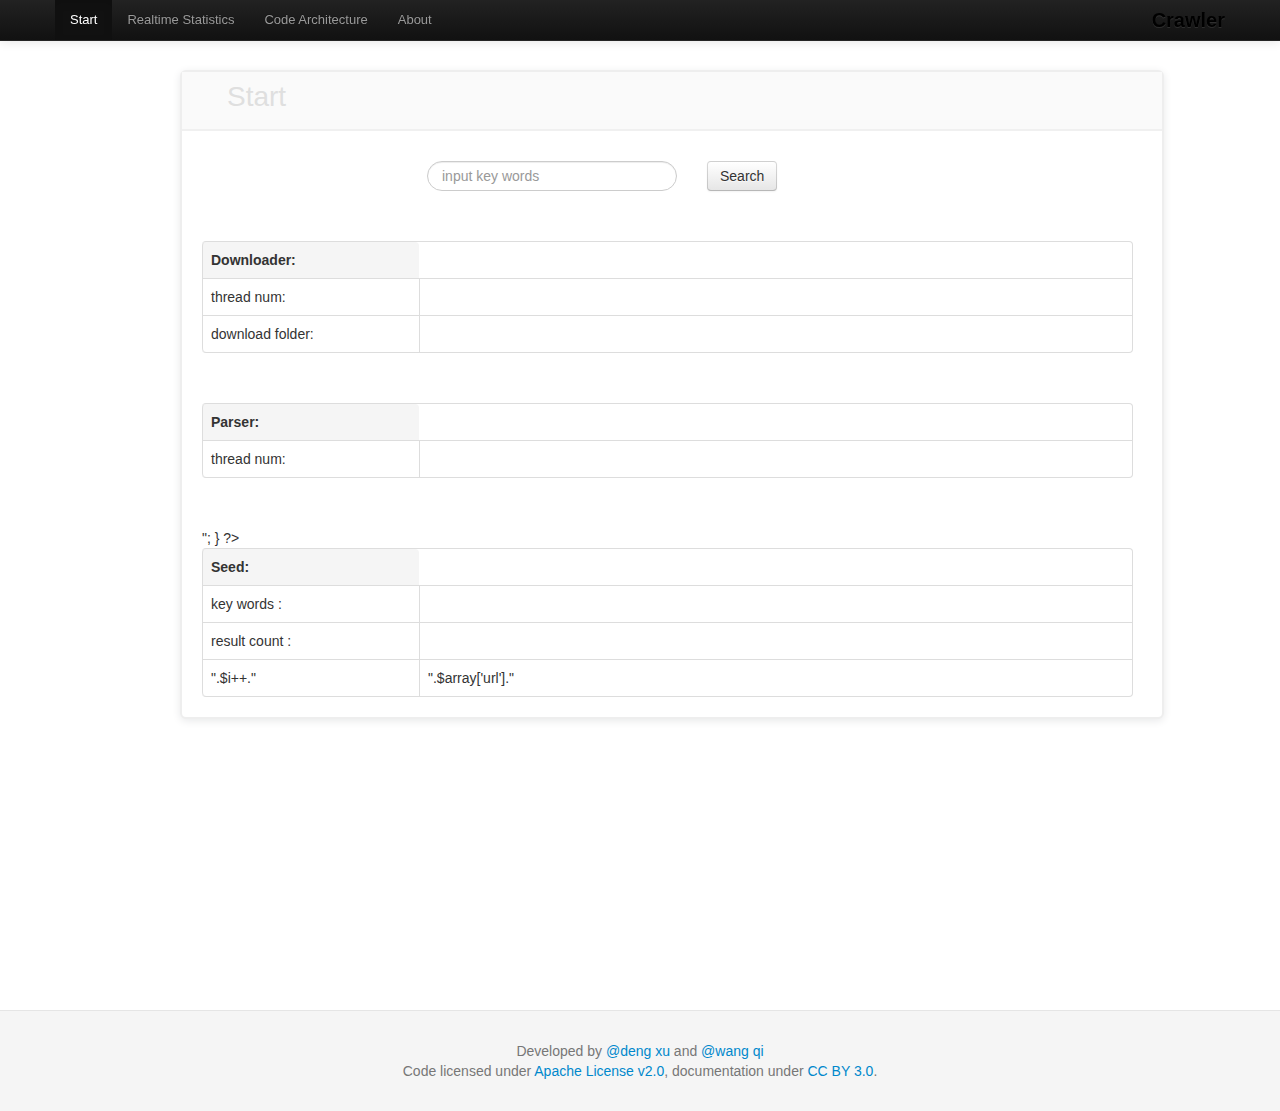
==== crawling/www/index.html @ 0e49205f "add web site source code" ====
<!doctype html>
<!--[if lt IE 7]> <html class="no-js lt-ie9 lt-ie8 lt-ie7" lang="en"> <![endif]-->
<!--[if IE 7]>    <html class="no-js lt-ie9 lt-ie8" lang="en"> <![endif]-->
<!--[if IE 8]>    <html class="no-js lt-ie9" lang="en"> <![endif]-->
<!--[if gt IE 8]><!--> <html class="no-js" lang="en"> <!--<![endif]-->
<head>
	<title>Crawling Project - Start</title>
	<meta charset="utf-8">
	<meta http-equiv="X-UA-Compatible" content="IE=edge,chrome=1">
	<link rel="icon" type="image/png" href="media/images/favicon.png" />
	<meta http-equiv="Content-Type" content="text/html;charset=UTF-8" />
	<link rel="stylesheet" href="media/css/screen.css" />
	<link rel="stylesheet" href="media/css/jquery-ui.css" />
	 <!-- Le styles -->
    <link href="css/bootstrap.css" rel="stylesheet">
    <link href="css/bootstrap-responsive.css" rel="stylesheet">
    <link href="css/docs.css" rel="stylesheet">
    <link href="js/google-code-prettify/prettify.css" rel="stylesheet">
    <style>
    	.my_span{
    		float: left;
    		height:30px;
    		width: 100%;
    	}
    	.my_span2{
    		float: left;
    		height:10px;
    		width: 100%;

    	}
    	.my_content{
    		float: left;
    		padding-left:20px;
    		width: 95%;

    	}
      .search{
        float: left;
        padding-left:25%;
        width: 90%;
      }
      .my_span3{
        float: left;
        margin-left-left:20px;
      }
	</style>
	<script>
		var myVar=setInterval(function(){myTimer()},1000);
		myTimer();
		function myTimer()
		{

		  
		if (window.XMLHttpRequest)
		  {// code for IE7+, Firefox, Chrome, Opera, Safari
		  xmlhttp=new XMLHttpRequest();
		  }
		else
		  {// code for IE6, IE5
		  xmlhttp=new ActiveXObject("Microsoft.XMLHTTP");
		  }
		xmlhttp.onreadystatechange=function()
		{

		    if (xmlhttp.readyState==4 && xmlhttp.status==200)
		    {
		    document.getElementById("my").innerHTML=xmlhttp.responseText;
		    }
		}
		xmlhttp.open("GET","configuration_data.php",true);
		xmlhttp.send();
		}

	</script>

</head>

 <body data-spy="scroll" data-target=".bs-docs-sidebar">

    <!-- Navbar
    ================================================== -->
    <div class="navbar navbar-inverse navbar-fixed-top">
      <div class="navbar-inner">
        <div class="container">
          <button type="button" class="btn btn-navbar" data-toggle="collapse" data-target=".nav-collapse">
            <span class="icon-bar"></span>
            <span class="icon-bar"></span>
            <span class="icon-bar"></span>
          </button>
          <a class="brand" href="#">Crawler</a>
          <div class="nav-collapse collapse">
            <ul class="nav">
  
              <li class="active">
                <a href="./index.html">Start</a>
              </li>
              <li class="">
                <a href="./realtime.html">Realtime Statistics</a>
              </li>
              <li class="">
                <a href="https://github.com/derrick0714/web_search_engin/blob/master/crawling/Readme.md">Code Architecture</a>
              </li>
              <li class="">
                <a href="./about.html">About</a>
              </li>
            </ul>
          </div>
        </div>
      </div>
    </div>
    <div margin:10px></div>
<div class="wrapper">
	<div id="content">
      <div id="breadcrumb">
      <ul>
          
    <li>Start</li>

      </ul>
      </div>
    <div class="my_span"></div>
    <div class="search">
      <form class="form-search" action="commit.php">
            <input type="text" class="input-xxlarge search-query" placeholder="input key words" name="key_words">
            <div class="my_span3"></div>
            <button class="btn" type="submit">Search</button>
      </form>
    </div>
    <div id="my">
    </div>
	</div><!-- content end -->
</div><!-- wrapper end -->

<footer class="footer">
  <div class="container">
    <p></p>
    <p>Developed by <a href = "https://github.com/derrick0714" target="blank">@deng xu</a> and <a href = "https://github.com/Adam57" target="blank">@wang qi</a> </p>
    <p>Code licensed under <a href="http://www.apache.org/licenses/LICENSE-2.0" target="_blank">Apache License v2.0</a>, documentation under <a href="http://creativecommons.org/licenses/by/3.0/">CC BY 3.0</a>.</p>

  </div>
</footer>
	<script type="text/javascript" src='media/js/jquery-1.7.2.min.js'></script>
	<script type="text/javascript" src='media/js/date.format.min.js'></script>
	<script type="text/javascript" src='media/js/jquery.relative-date.js'></script>
	<script type="text/javascript" src='media/js/moment.min.js'></script>
	
<script type="text/javascript">
	$('.timestamp').relativeDate();
</script>

</body>
</html>
---- crawling/www/media/css/screen.css ----
html,body,div,span,applet,object,iframe,h1,h2,h3,h4,h3,h4,h4,h5,h6,p,blockquote,pre,a,abbr,acronym,address,big,cite,code,del,dfn,em,img,ins,kbd,q,s,samp,small,strike,strong,sub,sup,tt,var,b,u,i,center,dl,dt,dd,ol,ul,li,fieldset,form,label,legend,table,caption,tbody,tfoot,thead,tr,th,td,article,aside,canvas,details,embed,figure,figcaption,footer,header,hgroup,menu,nav,output,ruby,section,summary,time,mark,audio,video{margin:0;padding:0;border:0;font:inherit;font-size:100%;vertical-align:baseline}html{line-height:1}ol,ul{list-style:none}table{border-collapse:collapse;border-spacing:0}q,blockquote{quotes:none}q:before,q:after,blockquote:before,blockquote:after{content:"";content:none}a img{border:none}article,aside,details,figcaption,figure,footer,header,hgroup,menu,nav,section,summary{display:block}html{height:100%}body{font-size:62.5%;height:100%;background:url(./media/images/background.png);font-family:Arial, Helvetica, sans-serif}.wrapper{width:980px;height:100%;margin:0 auto}#content{margin:30px;background:white;border:2px solid #eee;float:left;width:100%;-webkit-border-radius:6px;-moz-border-radius:6px;-ms-border-radius:6px;-o-border-radius:6px;border-radius:6px;margin-bottom:40px;-webkit-box-shadow:#e8e9ea 0px 2px 8px;-moz-box-shadow:#e8e9ea 0px 2px 8px;box-shadow:#e8e9ea 0px 2px 8px}.noclear{clear:none}h2,h3,h4{float:left;font-size:3.2em;clear:left;margin:25px;margin-bottom:20px;margin-left:20px;color:black}h3,h4{font-size:2em;margin-top:10px;color:#858585}h4{font-size:1.8em;margin-left:0px;margin-top:15px;margin-bottom:5px}#tooltip{position:absolute;display:none;border:1px solid #ffdddd;padding:8px;background-color:#ffeeee;opacity:0.8;font-size:1.4em}.legend{float:right;margin-top:38px;margin-right:20px}.legend ul li{float:left}.legend ul li span.color{width:12px;-webkit-border-radius:25px;-moz-border-radius:25px;-ms-border-radius:25px;-o-border-radius:25px;border-radius:25px;height:12px;margin-bottom:-1px;margin-right:6px}.legend ul li span.color.one{background:#00adfc}.legend ul li span.color.two{background:#7ab317}.legend ul li span.color.three{background:#8000a9}.legend ul li span{text-align:left;font-size:1.3em;display:inline-block;margin-right:30px;color:#858585}.legend ul li span.last{margin-right:0px}ul.tabs{float:left;background:#f7f7f7;width:100%}ul.tabs li{float:left;padding-top:10px;padding-bottom:5px;margin-right:8px;margin-left:12px}ul.tabs li:last-child{margin-right:0px}ul.tabs li.with_button{margin-top:3px}ul.tabs li.no-margin{margin-left:0px}ul.tabs li label{float:left;font-size:1.6em;margin:15px;margin-left:0px;margin-right:6px;margin-top:12px}div.input_background{padding:4px;float:left}input[type=text],input[type=password]{float:left;width:220px;height:25px;padding:4px;font-size:1.6em;border:1px solid #d2d2d2;-webkit-border-radius:6px;-moz-border-radius:6px;-ms-border-radius:6px;-o-border-radius:6px;border-radius:6px;color:#727272}input[type=text].logs-search,input[type=password].logs-search{width:330px}input[type=text]:focus,input[type=password]:focus{border:1px solid #7ab317;-webkit-box-shadow:#deecc5 0px 0px 4px;-moz-box-shadow:#deecc5 0px 0px 4px;box-shadow:#deecc5 0px 0px 4px}ul.logs-filter{float:left;margin-top:1px}ul.logs-filter li{padding:0px;margin-left:0px;padding-bottom:3px;float:left;clear:left}ul.logs-filter li input[type=radio]{float:left}ul.logs-filter li span{float:left;margin-top:5px;margin-left:3px}.logs_update_button{margin-top:3px}.log_list,.exceptions_list{float:left;width:980px}.log_list li,.exceptions_list li{padding-bottom:10px;margin-bottom:10px;float:left;clear:left;width:980px}.log_list li:first-child .heading,.exceptions_list li:first-child .heading{border-top:0px}.log_list li .tag,.exceptions_list li .tag{float:left;-webkit-border-radius:4px;-moz-border-radius:4px;-ms-border-radius:4px;-o-border-radius:4px;border-radius:4px;border:2px solid #d8d8d8;float:left;padding:5px;padding-left:6px;padding-right:6px;font-size:1.4em;margin-top:-6px;margin-left:20px}.log_list li .tag:hover,.exceptions_list li .tag:hover{cursor:pointer;border:2px solid #fdcb34}.log_list li a.collapse,.exceptions_list li a.collapse{float:right;font-size:1.6em;color:black;margin-right:20px;outline:none}.log_list li .heading,.exceptions_list li .heading{float:left;padding-top:15px;padding-left:20px;padding-bottom:6px;width:960px;border-top:2px solid #f1f1f1}.log_list li span.date,.exceptions_list li span.date{color:#858585;font-size:1.4em;float:left}.log_list li pre.log_content,.exceptions_list li pre.log_content{font-size:1.4em;line-height:1.4em;float:left;clear:left;padding:10px;padding-left:20px;width:950px;display:block}.log_list li pre.log_content code,.exceptions_list li pre.log_content code{word-wrap:normal;white-space:normal;display:block;width:960px}.exceptions_list li{padding-bottom:10px}.exceptions_list a.collapse{margin-top:-16px}.exceptions_list div.heading{height:100%}.exceptions_list div.heading.no-top-border{border-top:0px}.exceptions_list div.heading span.occurrences{float:left;height:30px;width:30px;margin-right:10px;-webkit-border-radius:50%;-moz-border-radius:50%;-ms-border-radius:50%;-o-border-radius:50%;border-radius:50%;padding:14px;background:#fafafa;border:2px solid #eee;color:#2b3239;text-align:center;line-height:1.4em;font-size:2em;font-weight:bold}.exceptions_list div.heading div.exception_info{float:left;margin-top:8px;width:880px}.exceptions_list div.heading span.last_occurrence{float:left;color:#858585;font-size:1.4em;margin-right:3px}.exceptions_list div.heading span.exception{width:90%;float:left;clear:left;font-size:1.6em;padding-top:10px;padding-bottom:10px}.exceptions_list div.exception_additional_data{float:left;display:none}.exceptions_list a.show_full_trace{float:right;font-size:1.6em;margin-top:17px;color:black}.exceptions_list p.backtrace,.exceptions_list p.hidden{padding:7px;font-size:1.4em;padding-right:0px;margin-left:5px;margin-top:2px;padding-bottom:0px}.exceptions_list p.backtrace span,.exceptions_list p.hidden span{float:left;clear:left;width:100%;padding-top:4px;line-height:1.4em;color:#464646}.exceptions_list p.hidden{margin-top:0px;display:none;padding-top:0px}.exceptions_list ul.exception_data{margin-top:1px;width:910px;float:left;margin-left:20px}.exceptions_list ul.exception_data li{border:0px;width:930px}.exceptions_list ul.exception_data li span.label{font-size:1.6em;width:120px;float:left;clear:left;font-weight:bold}.exceptions_list ul.exception_data li span.data{font-size:1.4em;float:left;margin-left:6px}.exceptions_list ul.exception_data li span.data.url{margin-top:16px}.exceptions_list ul.exception_data ul{float:left;padding-left:10px}.exceptions_list ul.exception_data ul.level-0{padding-left:0px}.exceptions_list span.key{float:left;clear:left;font-size:1.6em;margin-top:5px;margin-bottom:5px}.exceptions_list span.key_inner{float:left;margin-left:8px;padding-top:3px;clear:left;font-size:1.4em;font-weight:bold}.exceptions_list span.value_inner{float:left;margin-left:6px;padding-top:3px;font-size:1.4em}.dashboad_left{float:left;width:500px}.dashboad_left h2,.dashboad_left h3,.dashboad_left h4{margin-left:20px}.dashboard_right{float:left;width:460px}.dashboard_right h2,.dashboard_right h3,.dashboard_right h4{margin-left:20px}.timestamp{float:left;font-size:1.4em;color:#727272}ul.stats_bars{float:left}ul.stats_bars .timestamp{margin-top:8px}ul.stats_bars li{float:left;clear:left;margin-bottom:20px}ul.stats_bars li div.container .progress{top:-15px}ul.stats_bars li div.container .data{top:-38px}ul.stats_bars li h3,ul.stats_bars li h4{float:left;width:100px;margin:0px;margin-top:6px;margin-right:20px;text-align:right;font-size:1.6em}ul.stats_bars li h3.with_margin,ul.stats_bars li h4.with_margin{margin-top:28px}ul.stats_bars li ul.network-stats{float:left}ul.stats_bars li ul.network-stats li{margin-bottom:3px}ul.stats_bars li ul.network-stats span.label{font-size:1.4em;color:#797979;float:left;margin-top:7px;margin-right:15px}ul.stats_bars li ul.network-stats span.transmitted,ul.stats_bars li ul.network-stats span.received{margin-top:7px;margin-right:20px;float:left;background:url(../images/arrow-up.png) no-repeat 0px 2px;padding-left:20px;font-size:1.3em;font-weight:bold;color:#2b3239}ul.stats_bars li ul.network-stats span.received{background:url(../images/arrow-down.png) no-repeat 0px 2px}ul.stats_bars li div.container{float:left;width:330px;height:30px;background:#fbfbfb;background:#fbfbfb;-webkit-border-radius:6px;-moz-border-radius:6px;-ms-border-radius:6px;-o-border-radius:6px;border-radius:6px;border:2px solid #f0f0f0}ul.stats_bars li div.container.medium{width:158px;margin-right:10px}ul.stats_bars li div.container.medium.last{margin-right:0px}ul.stats_bars li div.container.medium .data{width:158px}ul.stats_bars li div.container.small{width:100px;margin-right:10px}ul.stats_bars li div.container.small.last{margin-right:0px}ul.stats_bars li div.container.small .data{width:100px}ul.stats_bars li div.container.with_labels{margin-top:20px}ul.stats_bars li div.container.with_labels .progress{top:-15px}ul.stats_bars li div.container.with_labels .data{top:-38px}ul.stats_bars li div.container.indent{margin-left:120px;margin-top:0px;margin-bottom:30px}ul.stats_bars li div.container .progress{width:100px;display:block;position:relative;top:-2px;left:-1px;height:29px;background:url(../images/green_bar.png);border:2px solid #75a22b;-webkit-border-radius:6px;-moz-border-radius:6px;-ms-border-radius:6px;-o-border-radius:6px;border-radius:6px}ul.stats_bars li div.container .data{position:relative;width:330px;text-align:center;top:-25px;display:block;font-size:1.3em;font-weight:bold;text-shadow:rgba(255,255,255,0.2) 1px 1px 0,rgba(255,255,255,0.2) 1px 1px 0,rgba(255,255,255,0.2) 1px 1px 0;color:#2b3239}ul.stats_bars li div.container .label{position:relative;top:-20px;left:0px;font-size:1.4em;color:#797979}.message{float:left;clear:left;width:960px;background:#d95353;padding:10px;padding-right:0px;padding-left:20px;font-size:1.4em;color:white;line-height:1.4em;text-shadow:#803131 1px 1px 3px}.message a{color:white}.message.green{border-bottom:3px solid #89bc32}.reveal-modal-bg{position:fixed;height:100%;width:100%;background:black;background:rgba(0,0,0,0.1);z-index:100;display:none;top:0;left:0}.reveal-modal{visibility:hidden;top:100px;left:50%;margin-left:-300px;width:520px;background:white;border:5px solid #d2d2d2;position:absolute;z-index:101;padding:30px 40px 34px;-webkit-border-radius:6px;-moz-border-radius:6px;-ms-border-radius:6px;-o-border-radius:6px;border-radius:6px}.reveal-modal .close-reveal-modal.top{font-size:22px;line-height:0.5;position:absolute;top:8px;right:11px;color:#aaaaaa;font-weight:bold;cursor:pointer}.reveal-modal h1{font-size:2.8em;margin-bottom:10px}.reveal-modal p{float:left;font-size:1.4em}.reveal-modal ul{float:left;margin-top:20px;clear:left}.reveal-modal ul li{float:left;font-size:1.4em;margin-right:15px}ul.pagination{float:right;margin-bottom:20px;margin-right:20px}ul.pagination li{float:left;margin-left:15px}ul.pagination li input[type=text]{width:28px;height:28px;border:2px solid #e1e1e1;padding:0px;text-align:center;float:left}ul.pagination li span.total_pages{float:left;font-size:1.6em;margin-left:6px;margin-top:8px}ul.pagination li a{width:32px;float:left;display:block;height:32px;background:url(./media/images/next-previous.png) no-repeat}ul.pagination li a.previous{background-position:0px 0px}ul.pagination li a.previous:hover{background-position:0px -32px}ul.pagination li a.next{background-position:-32px 0px}ul.pagination li a.next:hover{background-position:-32px -32px}.button{text-decoration:none;cursor:pointer;background:white;color:#89bc32;border:2px solid #89bc32;-webkit-border-radius:4px;-moz-border-radius:4px;-ms-border-radius:4px;-o-border-radius:4px;border-radius:4px;font-weight:bold;padding:6px;padding-left:10px;padding-right:10px}.button:hover{background:#89bc32;color:white;border:2px solid #639213}.button.cancel{background:white;float:left;padding:9px;padding-left:12px;padding-right:12px;border:2px solid #f0f0f0;color:#7a7a7a}.button.cancel:hover{border:2px solid #eeeeee;background:#eeeeee}.button.delete{background:white;color:#bc0000;border:2px solid #bc0000}.button.delete:hover{color:white;background:#bc0000;border:2px solid #9f0000}#header{width:100%;height:60px;background:#1c1b1c;margin-bottom:20px;border-bottom:2px solid black}#header a.logo{float:left;width:143px;height:37px;background:url(../images/logo.png) no-repeat;margin:11px;margin-left:0px;margin-bottom:0px;margin-right:20px}#header #menu{float:left}#header #menu li{float:left}#header #menu li a{font-size:1.6em;outline:0;float:left;color:white;text-decoration:none;padding:22px}#header #menu li a.active,#header #menu li a:hover{background:black;color:#fdcb34}#header .logout{color:#d95353;padding-top:20px;float:right;font-size:1.6em;text-decoration:none}#header .logout:hover{color:#ff0000}.anchor{float:left;height:2px;width:100%}.top-menu-spacer{width:1px;height:1px;float:right;margin-bottom:20px}ul.settings_block{float:left;background:#f7f7f7;width:100%;border-top:2px solid #f0f0f0;border-bottom:2px solid #f0f0f0}ul.settings_block li{float:left;padding:8px}ul.settings_block li:first-child{padding-left:20px}ul.settings_block li span.label{float:left;width:200px;font-size:1.6em;padding-top:8px}ul.settings_block li .button{font-size:1.6em;margin-top:1px;float:left}.settings-error{color:#bc0000;font-size:1.6em;margin-left:115px}#breadcrumb{float:left;width:950px;background:#fafafa;padding:10px;padding-left:20px;padding-bottom:2px;border-bottom:2px solid #f0f0f0}#breadcrumb ul{float:left}#breadcrumb ul li{float:left;color:#dfdfdf;font-size:2em;padding:10px;padding-top:5px}#breadcrumb ul li a{color:#dfdfdf}#breadcrumb ul li.separator{width:2px;height:20px;background:#f0f0f0;padding:0px;border:0px;margin-top:6px}#breadcrumb ul li:first-child{padding-left:0px}#breadcrumb ul li:last-child{border-right:0px}
                                                                       
---- crawling/www/css/docs.css ----
/* Add additional stylesheets below
-------------------------------------------------- */
/*
  Bootstrap's documentation styles
  Special styles for presenting Bootstrap's documentation and examples
*/



/* Body and structure
-------------------------------------------------- */

body {
  position: relative;
  padding-top: 40px;
}

/* Code in headings */
h3 code {
  font-size: 14px;
  font-weight: normal;
}



/* Tweak navbar brand link to be super sleek
-------------------------------------------------- */

body > .navbar {
  font-size: 13px;
}

/* Change the docs' brand */
body > .navbar .brand {
  padding-right: 0;
  padding-left: 0;
  margin-left: 20px;
  float: right;
  font-weight: bold;
  color: #000;
  text-shadow: 0 1px 0 rgba(255,255,255,.1), 0 0 30px rgba(255,255,255,.125);
  -webkit-transition: all .2s linear;
     -moz-transition: all .2s linear;
          transition: all .2s linear;
}
body > .navbar .brand:hover {
  text-decoration: none;
  text-shadow: 0 1px 0 rgba(255,255,255,.1), 0 0 30px rgba(255,255,255,.4);
}


/* Sections
-------------------------------------------------- */

/* padding for in-page bookmarks and fixed navbar */
section {
  padding-top: 30px;
}
section > .page-header,
section > .lead {
  color: #5a5a5a;
}
section > ul li {
  margin-bottom: 5px;
}

/* Separators (hr) */
.bs-docs-separator {
  margin: 40px 0 39px;
}

/* Faded out hr */
hr.soften {
  height: 1px;
  margin: 70px 0;
  background-image: -webkit-linear-gradient(left, rgba(0,0,0,0), rgba(0,0,0,.1), rgba(0,0,0,0));
  background-image:    -moz-linear-gradient(left, rgba(0,0,0,0), rgba(0,0,0,.1), rgba(0,0,0,0));
  background-image:     -ms-linear-gradient(left, rgba(0,0,0,0), rgba(0,0,0,.1), rgba(0,0,0,0));
  background-image:      -o-linear-gradient(left, rgba(0,0,0,0), rgba(0,0,0,.1), rgba(0,0,0,0));
  border: 0;
}



/* Jumbotrons
-------------------------------------------------- */

/* Base class
------------------------- */
.jumbotron {
  position: relative;
  padding: 40px 0;
  color: #fff;
  text-align: center;
  text-shadow: 0 1px 3px rgba(0,0,0,.4), 0 0 30px rgba(0,0,0,.075);
  background: #020031; /* Old browsers */
  background: -moz-linear-gradient(45deg,  #020031 0%, #6d3353 100%); /* FF3.6+ */
  background: -webkit-gradient(linear, left bottom, right top, color-stop(0%,#020031), color-stop(100%,#6d3353)); /* Chrome,Safari4+ */
  background: -webkit-linear-gradient(45deg,  #020031 0%,#6d3353 100%); /* Chrome10+,Safari5.1+ */
  background: -o-linear-gradient(45deg,  #020031 0%,#6d3353 100%); /* Opera 11.10+ */
  background: -ms-linear-gradient(45deg,  #020031 0%,#6d3353 100%); /* IE10+ */
  background: linear-gradient(45deg,  #020031 0%,#6d3353 100%); /* W3C */
  filter: progid:DXImageTransform.Microsoft.gradient( startColorstr='#020031', endColorstr='#6d3353',GradientType=1 ); /* IE6-9 fallback on horizontal gradient */
  -webkit-box-shadow: inset 0 3px 7px rgba(0,0,0,.2), inset 0 -3px 7px rgba(0,0,0,.2);
     -moz-box-shadow: inset 0 3px 7px rgba(0,0,0,.2), inset 0 -3px 7px rgba(0,0,0,.2);
          box-shadow: inset 0 3px 7px rgba(0,0,0,.2), inset 0 -3px 7px rgba(0,0,0,.2);
}
.jumbotron h1 {
  font-size: 80px;
  font-weight: bold;
  letter-spacing: -1px;
  line-height: 1;
}
.jumbotron p {
  font-size: 24px;
  font-weight: 300;
  line-height: 1.25;
  margin-bottom: 30px;
}

/* Link styles (used on .masthead-links as well) */
.jumbotron a {
  color: #fff;
  color: rgba(255,255,255,.5);
  -webkit-transition: all .2s ease-in-out;
     -moz-transition: all .2s ease-in-out;
          transition: all .2s ease-in-out;
}
.jumbotron a:hover {
  color: #fff;
  text-shadow: 0 0 10px rgba(255,255,255,.25);
}

/* Download button */
.masthead .btn {
  padding: 19px 24px;
  font-size: 24px;
  font-weight: 200;
  color: #fff; /* redeclare to override the `.jumbotron a` */
  border: 0;
  -webkit-border-radius: 6px;
     -moz-border-radius: 6px;
          border-radius: 6px;
  -webkit-box-shadow: inset 0 1px 0 rgba(255,255,255,.1), 0 1px 5px rgba(0,0,0,.25);
     -moz-box-shadow: inset 0 1px 0 rgba(255,255,255,.1), 0 1px 5px rgba(0,0,0,.25);
          box-shadow: inset 0 1px 0 rgba(255,255,255,.1), 0 1px 5px rgba(0,0,0,.25);
  -webkit-transition: none;
     -moz-transition: none;
          transition: none;
}
.masthead .btn:hover {
  -webkit-box-shadow: inset 0 1px 0 rgba(255,255,255,.1), 0 1px 5px rgba(0,0,0,.25);
     -moz-box-shadow: inset 0 1px 0 rgba(255,255,255,.1), 0 1px 5px rgba(0,0,0,.25);
          box-shadow: inset 0 1px 0 rgba(255,255,255,.1), 0 1px 5px rgba(0,0,0,.25);
}
.masthead .btn:active {
  -webkit-box-shadow: inset 0 2px 4px rgba(0,0,0,.1), 0 1px 0 rgba(255,255,255,.1);
     -moz-box-shadow: inset 0 2px 4px rgba(0,0,0,.1), 0 1px 0 rgba(255,255,255,.1);
          box-shadow: inset 0 2px 4px rgba(0,0,0,.1), 0 1px 0 rgba(255,255,255,.1);
}


/* Pattern overlay
------------------------- */
.jumbotron .container {
  position: relative;
  z-index: 2;
}
.jumbotron:after {
  content: '';
  display: block;
  position: absolute;
  top: 0;
  right: 0;
  bottom: 0;
  left: 0;
  background: url(../img/bs-docs-masthead-pattern.png) repeat center center;
  opacity: .4;
}
@media
only screen and (-webkit-min-device-pixel-ratio: 2),
only screen and (   min--moz-device-pixel-ratio: 2),
only screen and (     -o-min-device-pixel-ratio: 2/1) {

  .jumbotron:after {
    background-size: 150px 150px;
  }

}

/* Masthead (docs home)
------------------------- */
.masthead {
  padding: 70px 0 80px;
  margin-bottom: 0;
  color: #fff;
}
.masthead h1 {
  font-size: 120px;
  line-height: 1;
  letter-spacing: -2px;
}
.masthead p {
  font-size: 40px;
  font-weight: 200;
  line-height: 1.25;
}

/* Textual links in masthead */
.masthead-links {
  margin: 0;
  list-style: none;
}
.masthead-links li {
  display: inline;
  padding: 0 10px;
  color: rgba(255,255,255,.25);
}

/* Social proof buttons from GitHub & Twitter */
.bs-docs-social {
  padding: 15px 0;
  text-align: center;
  background-color: #f5f5f5;
  border-top: 1px solid #fff;
  border-bottom: 1px solid #ddd;
}

/* Quick links on Home */
.bs-docs-social-buttons {
  margin-left: 0;
  margin-bottom: 0;
  padding-left: 0;
  list-style: none;
}
.bs-docs-social-buttons li {
  display: inline-block;
  padding: 5px 8px;
  line-height: 1;
  *display: inline;
  *zoom: 1;
}

/* Subhead (other pages)
------------------------- */
.subhead {
  text-align: left;
  border-bottom: 1px solid #ddd;
}
.subhead h1 {
  font-size: 60px;
}
.subhead p {
  margin-bottom: 20px;
}
.subhead .navbar {
  display: none;
}



/* Marketing section of Overview
-------------------------------------------------- */

.marketing {
  text-align: center;
  color: #5a5a5a;
}
.marketing h1 {
  margin: 60px 0 10px;
  font-size: 60px;
  font-weight: 200;
  line-height: 1;
  letter-spacing: -1px;
}
.marketing h2 {
  font-weight: 200;
  margin-bottom: 5px;
}
.marketing p {
  font-size: 16px;
  line-height: 1.5;
}
.marketing .marketing-byline {
  margin-bottom: 40px;
  font-size: 20px;
  font-weight: 300;
  line-height: 1.25;
  color: #999;
}
.marketing-img {
  display: block;
  margin: 0 auto 30px;
  max-height: 145px;
}



/* Footer
-------------------------------------------------- */

.footer {
  text-align: center;
  padding: 30px 0;
  margin-top: 70px;
  border-top: 1px solid #e5e5e5;
  background-color: #f5f5f5;
}
.footer p {
  margin-bottom: 0;
  color: #777;
}
.footer-links {
  margin: 10px 0;
}
.footer-links li {
  display: inline;
  padding: 0 2px;
}
.footer-links li:first-child {
  padding-left: 0;
}



/* Special grid styles
-------------------------------------------------- */

.show-grid {
  margin-top: 10px;
  margin-bottom: 20px;
}
.show-grid [class*="span"] {
  background-color: #eee;
  text-align: center;
  -webkit-border-radius: 3px;
     -moz-border-radius: 3px;
          border-radius: 3px;
  min-height: 40px;
  line-height: 40px;
}
.show-grid:hover [class*="span"] {
  background: #ddd;
}
.show-grid .show-grid {
  margin-top: 0;
  margin-bottom: 0;
}
.show-grid .show-grid [class*="span"] {
  margin-top: 5px;
}
.show-grid [class*="span"] [class*="span"] {
  background-color: #ccc;
}
.show-grid [class*="span"] [class*="span"] [class*="span"] {
  background-color: #999;
}



/* Mini layout previews
-------------------------------------------------- */
.mini-layout {
  border: 1px solid #ddd;
  -webkit-border-radius: 6px;
     -moz-border-radius: 6px;
          border-radius: 6px;
  -webkit-box-shadow: 0 1px 2px rgba(0,0,0,.075);
     -moz-box-shadow: 0 1px 2px rgba(0,0,0,.075);
          box-shadow: 0 1px 2px rgba(0,0,0,.075);
}
.mini-layout,
.mini-layout .mini-layout-body,
.mini-layout.fluid .mini-layout-sidebar {
  height: 300px;
}
.mini-layout {
  margin-bottom: 20px;
  padding: 9px;
}
.mini-layout div {
  -webkit-border-radius: 3px;
     -moz-border-radius: 3px;
          border-radius: 3px;
}
.mini-layout .mini-layout-body {
  background-color: #dceaf4;
  margin: 0 auto;
  width: 70%;
}
.mini-layout.fluid .mini-layout-sidebar,
.mini-layout.fluid .mini-layout-header,
.mini-layout.fluid .mini-layout-body {
  float: left;
}
.mini-layout.fluid .mini-layout-sidebar {
  background-color: #bbd8e9;
  width: 20%;
}
.mini-layout.fluid .mini-layout-body {
  width: 77.5%;
  margin-left: 2.5%;
}



/* Download page
-------------------------------------------------- */

.download .page-header {
  margin-top: 36px;
}
.page-header .toggle-all {
  margin-top: 5px;
}

/* Space out h3s when following a section */
.download h3 {
  margin-bottom: 5px;
}
.download-builder input + h3,
.download-builder .checkbox + h3 {
  margin-top: 9px;
}

/* Fields for variables */
.download-builder input[type=text] {
  margin-bottom: 9px;
  font-family: Menlo, Monaco, "Courier New", monospace;
  font-size: 12px;
  color: #d14;
}
.download-builder input[type=text]:focus {
  background-color: #fff;
}

/* Custom, larger checkbox labels */
.download .checkbox {
  padding: 6px 10px 6px 25px;
  font-size: 13px;
  line-height: 18px;
  color: #555;
  background-color: #f9f9f9;
  -webkit-border-radius: 3px;
     -moz-border-radius: 3px;
          border-radius: 3px;
  cursor: pointer;
}
.download .checkbox:hover {
  color: #333;
  background-color: #f5f5f5;
}
.download .checkbox small {
  font-size: 12px;
  color: #777;
}

/* Variables section */
#variables label {
  margin-bottom: 0;
}

/* Giant download button */
.download-btn {
  margin: 36px 0 108px;
}
#download p,
#download h4 {
  max-width: 50%;
  margin: 0 auto;
  color: #999;
  text-align: center;
}
#download h4 {
  margin-bottom: 0;
}
#download p {
  margin-bottom: 18px;
}
.download-btn .btn {
  display: block;
  width: auto;
  padding: 19px 24px;
  margin-bottom: 27px;
  font-size: 30px;
  line-height: 1;
  text-align: center;
  -webkit-border-radius: 6px;
     -moz-border-radius: 6px;
          border-radius: 6px;
}



/* Misc
-------------------------------------------------- */

/* Make tables spaced out a bit more */
h2 + table,
h3 + table,
h4 + table,
h2 + .row {
  margin-top: 5px;
}

/* Example sites showcase */
.example-sites {
  xmargin-left: 20px;
}
.example-sites img {
  max-width: 100%;
  margin: 0 auto;
}

.scrollspy-example {
  height: 200px;
  overflow: auto;
  position: relative;
}


/* Fake the :focus state to demo it */
.focused {
  border-color: rgba(82,168,236,.8);
  -webkit-box-shadow: inset 0 1px 3px rgba(0,0,0,.1), 0 0 8px rgba(82,168,236,.6);
     -moz-box-shadow: inset 0 1px 3px rgba(0,0,0,.1), 0 0 8px rgba(82,168,236,.6);
          box-shadow: inset 0 1px 3px rgba(0,0,0,.1), 0 0 8px rgba(82,168,236,.6);
  outline: 0;
}

/* For input sizes, make them display block */
.docs-input-sizes select,
.docs-input-sizes input[type=text] {
  display: block;
  margin-bottom: 9px;
}

/* Icons
------------------------- */
.the-icons {
  margin-left: 0;
  list-style: none;
}
.the-icons li {
  float: left;
  width: 25%;
  line-height: 25px;
}
.the-icons i:hover {
  background-color: rgba(255,0,0,.25);
}

/* Example page
------------------------- */
.bootstrap-examples p {
  font-size: 13px;
  line-height: 18px;
}
.bootstrap-examples .thumbnail {
  margin-bottom: 9px;
  background-color: #fff;
}



/* Bootstrap code examples
-------------------------------------------------- */

/* Base class */
.bs-docs-example {
  position: relative;
  margin: 15px 0;
  padding: 39px 19px 14px;
  *padding-top: 19px;
  background-color: #fff;
  border: 1px solid #ddd;
  -webkit-border-radius: 4px;
     -moz-border-radius: 4px;
          border-radius: 4px;
}

/* Echo out a label for the example */
.bs-docs-example:after {
  content: "Example";
  position: absolute;
  top: -1px;
  left: -1px;
  padding: 3px 7px;
  font-size: 12px;
  font-weight: bold;
  background-color: #f5f5f5;
  border: 1px solid #ddd;
  color: #9da0a4;
  -webkit-border-radius: 4px 0 4px 0;
     -moz-border-radius: 4px 0 4px 0;
          border-radius: 4px 0 4px 0;
}

/* Remove spacing between an example and it's code */
.bs-docs-example + .prettyprint {
  margin-top: -20px;
  padding-top: 15px;
}

/* Tweak examples
------------------------- */
.bs-docs-example > p:last-child {
  margin-bottom: 0;
}
.bs-docs-example .table,
.bs-docs-example .progress,
.bs-docs-example .well,
.bs-docs-example .alert,
.bs-docs-example .hero-unit,
.bs-docs-example .pagination,
.bs-docs-example .navbar,
.bs-docs-example > .nav,
.bs-docs-example blockquote {
  margin-bottom: 5px;
}
.bs-docs-example .pagination {
  margin-top: 0;
}
.bs-navbar-top-example,
.bs-navbar-bottom-example {
  z-index: 1;
  padding: 0;
  height: 90px;
  overflow: hidden; /* cut the drop shadows off */
}
.bs-navbar-top-example .navbar-fixed-top,
.bs-navbar-bottom-example .navbar-fixed-bottom {
  margin-left: 0;
  margin-right: 0;
}
.bs-navbar-top-example {
  -webkit-border-radius: 0 0 4px 4px;
     -moz-border-radius: 0 0 4px 4px;
          border-radius: 0 0 4px 4px;
}
.bs-navbar-top-example:after {
  top: auto;
  bottom: -1px;
  -webkit-border-radius: 0 4px 0 4px;
     -moz-border-radius: 0 4px 0 4px;
          border-radius: 0 4px 0 4px;
}
.bs-navbar-bottom-example {
  -webkit-border-radius: 4px 4px 0 0;
     -moz-border-radius: 4px 4px 0 0;
          border-radius: 4px 4px 0 0;
}
.bs-navbar-bottom-example .navbar {
  margin-bottom: 0;
}
form.bs-docs-example {
  padding-bottom: 19px;
}

/* Images */
.bs-docs-example-images img {
  margin: 10px;
  display: inline-block;
}

/* Tooltips */
.bs-docs-tooltip-examples {
  text-align: center;
  margin: 0 0 10px;
  list-style: none;
}
.bs-docs-tooltip-examples li {
  display: inline;
  padding: 0 10px;
}

/* Popovers */
.bs-docs-example-popover {
  padding-bottom: 24px;
  background-color: #f9f9f9;
}
.bs-docs-example-popover .popover {
  position: relative;
  display: block;
  float: left;
  width: 260px;
  margin: 20px;
}

/* Dropdowns */
.bs-docs-example-submenus {
  min-height: 180px;
}
.bs-docs-example-submenus > .pull-left + .pull-left {
  margin-left: 20px;
}
.bs-docs-example-submenus .dropup > .dropdown-menu,
.bs-docs-example-submenus .dropdown > .dropdown-menu {
  display: block;
  position: static;
  margin-bottom: 5px;
  *width: 180px;
}



/* Responsive docs
-------------------------------------------------- */

/* Utility classes table
------------------------- */
.responsive-utilities th small {
  display: block;
  font-weight: normal;
  color: #999;
}
.responsive-utilities tbody th {
  font-weight: normal;
}
.responsive-utilities td {
  text-align: center;
}
.responsive-utilities td.is-visible {
  color: #468847;
  background-color: #dff0d8 !important;
}
.responsive-utilities td.is-hidden {
  color: #ccc;
  background-color: #f9f9f9 !important;
}

/* Responsive tests
------------------------- */
.responsive-utilities-test {
  margin-top: 5px;
  margin-left: 0;
  list-style: none;
  overflow: hidden; /* clear floats */
}
.responsive-utilities-test li {
  position: relative;
  float: left;
  width: 25%;
  height: 43px;
  font-size: 14px;
  font-weight: bold;
  line-height: 43px;
  color: #999;
  text-align: center;
  border: 1px solid #ddd;
  -webkit-border-radius: 4px;
     -moz-border-radius: 4px;
          border-radius: 4px;
}
.responsive-utilities-test li + li {
  margin-left: 10px;
}
.responsive-utilities-test span {
  position: absolute;
  top:    -1px;
  left:   -1px;
  right:  -1px;
  bottom: -1px;
  -webkit-border-radius: 4px;
     -moz-border-radius: 4px;
          border-radius: 4px;
}
.responsive-utilities-test span {
  color: #468847;
  background-color: #dff0d8;
  border: 1px solid #d6e9c6;
}



/* Sidenav for Docs
-------------------------------------------------- */

.bs-docs-sidenav {
  width: 228px;
  margin: 30px 0 0;
  padding: 0;
  background-color: #fff;
  -webkit-border-radius: 6px;
     -moz-border-radius: 6px;
          border-radius: 6px;
  -webkit-box-shadow: 0 1px 4px rgba(0,0,0,.065);
     -moz-box-shadow: 0 1px 4px rgba(0,0,0,.065);
          box-shadow: 0 1px 4px rgba(0,0,0,.065);
}
.bs-docs-sidenav > li > a {
  display: block;
  width: 190px \9;
  margin: 0 0 -1px;
  padding: 8px 14px;
  border: 1px solid #e5e5e5;
}
.bs-docs-sidenav > li:first-child > a {
  -webkit-border-radius: 6px 6px 0 0;
     -moz-border-radius: 6px 6px 0 0;
          border-radius: 6px 6px 0 0;
}
.bs-docs-sidenav > li:last-child > a {
  -webkit-border-radius: 0 0 6px 6px;
     -moz-border-radius: 0 0 6px 6px;
          border-radius: 0 0 6px 6px;
}
.bs-docs-sidenav > .active > a {
  position: relative;
  z-index: 2;
  padding: 9px 15px;
  border: 0;
  text-shadow: 0 1px 0 rgba(0,0,0,.15);
  -webkit-box-shadow: inset 1px 0 0 rgba(0,0,0,.1), inset -1px 0 0 rgba(0,0,0,.1);
     -moz-box-shadow: inset 1px 0 0 rgba(0,0,0,.1), inset -1px 0 0 rgba(0,0,0,.1);
          box-shadow: inset 1px 0 0 rgba(0,0,0,.1), inset -1px 0 0 rgba(0,0,0,.1);
}
/* Chevrons */
.bs-docs-sidenav .icon-chevron-right {
  float: right;
  margin-top: 2px;
  margin-right: -6px;
  opacity: .25;
}
.bs-docs-sidenav > li > a:hover {
  background-color: #f5f5f5;
}
.bs-docs-sidenav a:hover .icon-chevron-right {
  opacity: .5;
}
.bs-docs-sidenav .active .icon-chevron-right,
.bs-docs-sidenav .active a:hover .icon-chevron-right {
  background-image: url(../img/glyphicons-halflings-white.png);
  opacity: 1;
}
.bs-docs-sidenav.affix {
  top: 40px;
}
.bs-docs-sidenav.affix-bottom {
  position: absolute;
  top: auto;
  bottom: 270px;
}




/* Responsive
-------------------------------------------------- */

/* Desktop large
------------------------- */
@media (min-width: 1200px) {
  .bs-docs-container {
    max-width: 970px;
  }
  .bs-docs-sidenav {
    width: 258px;
  }
  .bs-docs-sidenav > li > a {
    width: 230px \9; /* Override the previous IE8-9 hack */
  }
}

/* Desktop
------------------------- */
@media (max-width: 980px) {
  /* Unfloat brand */
  body > .navbar-fixed-top .brand {
    float: left;
    margin-left: 0;
    padding-left: 10px;
    padding-right: 10px;
  }

  /* Inline-block quick links for more spacing */
  .quick-links li {
    display: inline-block;
    margin: 5px;
  }

  /* When affixed, space properly */
  .bs-docs-sidenav {
    top: 0;
    width: 218px;
    margin-top: 30px;
    margin-right: 0;
  }
}

/* Tablet to desktop
------------------------- */
@media (min-width: 768px) and (max-width: 979px) {
  /* Remove any padding from the body */
  body {
    padding-top: 0;
  }
  /* Widen masthead and social buttons to fill body padding */
  .jumbotron {
    margin-top: -20px; /* Offset bottom margin on .navbar */
  }
  /* Adjust sidenav width */
  .bs-docs-sidenav {
    width: 166px;
    margin-top: 20px;
  }
  .bs-docs-sidenav.affix {
    top: 0;
  }
}

/* Tablet
------------------------- */
@media (max-width: 767px) {
  /* Remove any padding from the body */
  body {
    padding-top: 0;
  }

  /* Widen masthead and social buttons to fill body padding */
  .jumbotron {
    padding: 40px 20px;
    margin-top:   -20px; /* Offset bottom margin on .navbar */
    margin-right: -20px;
    margin-left:  -20px;
  }
  .masthead h1 {
    font-size: 90px;
  }
  .masthead p,
  .masthead .btn {
    font-size: 24px;
  }
  .marketing .span4 {
    margin-bottom: 40px;
  }
  .bs-docs-social {
    margin: 0 -20px;
  }

  /* Space out the show-grid examples */
  .show-grid [class*="span"] {
    margin-bottom: 5px;
  }

  /* Sidenav */
  .bs-docs-sidenav {
    width: auto;
    margin-bottom: 20px;
  }
  .bs-docs-sidenav.affix {
    position: static;
    width: auto;
    top: 0;
  }

  /* Unfloat the back to top link in footer */
  .footer {
    margin-left: -20px;
    margin-right: -20px;
    padding-left: 20px;
    padding-right: 20px;
  }
  .footer p {
    margin-bottom: 9px;
  }
}

/* Landscape phones
------------------------- */
@media (max-width: 480px) {
  /* Remove padding above jumbotron */
  body {
    padding-top: 0;
  }

  /* Change up some type stuff */
  h2 small {
    display: block;
  }

  /* Downsize the jumbotrons */
  .jumbotron h1 {
    font-size: 45px;
  }
  .jumbotron p,
  .jumbotron .btn {
    font-size: 18px;
  }
  .jumbotron .btn {
    display: block;
    margin: 0 auto;
  }

  /* center align subhead text like the masthead */
  .subhead h1,
  .subhead p {
    text-align: center;
  }

  /* Marketing on home */
  .marketing h1 {
    font-size: 30px;
  }
  .marketing-byline {
    font-size: 18px;
  }

  /* center example sites */
  .example-sites {
    margin-left: 0;
  }
  .example-sites > li {
    float: none;
    display: block;
    max-width: 280px;
    margin: 0 auto 18px;
    text-align: center;
  }
  .example-sites .thumbnail > img {
    max-width: 270px;
  }

  /* Do our best to make tables work in narrow viewports */
  table code {
    white-space: normal;
    word-wrap: break-word;
    word-break: break-all;
  }

  /* Examples: dropdowns */
  .bs-docs-example-submenus > .pull-left {
    float: none;
    clear: both;
  }
  .bs-docs-example-submenus > .pull-left,
  .bs-docs-example-submenus > .pull-left + .pull-left {
    margin-left: 0;
  }
  .bs-docs-example-submenus p {
    margin-bottom: 0;
  }
  .bs-docs-example-submenus .dropup > .dropdown-menu,
  .bs-docs-example-submenus .dropdown > .dropdown-menu {
    margin-bottom: 10px;
    float: none;
    max-width: 180px;
  }

  /* Examples: modal */
  .modal-example .modal {
    position: relative;
    top: auto;
    right: auto;
    bottom: auto;
    left: auto;
  }

  /* Tighten up footer */
  .footer {
    padding-top: 20px;
    padding-bottom: 20px;
  }
}
---- crawling/www/js/google-code-prettify/prettify.css ----
.com { color: #93a1a1; }
.lit { color: #195f91; }
.pun, .opn, .clo { color: #93a1a1; }
.fun { color: #dc322f; }
.str, .atv { color: #D14; }
.kwd, .prettyprint .tag { color: #1e347b; }
.typ, .atn, .dec, .var { color: teal; }
.pln { color: #48484c; }

.prettyprint {
  padding: 8px;
  background-color: #f7f7f9;
  border: 1px solid #e1e1e8;
}
.prettyprint.linenums {
  -webkit-box-shadow: inset 40px 0 0 #fbfbfc, inset 41px 0 0 #ececf0;
     -moz-box-shadow: inset 40px 0 0 #fbfbfc, inset 41px 0 0 #ececf0;
          box-shadow: inset 40px 0 0 #fbfbfc, inset 41px 0 0 #ececf0;
}

/* Specify class=linenums on a pre to get line numbering */
ol.linenums {
  margin: 0 0 0 33px; /* IE indents via margin-left */
}
ol.linenums li {
  padding-left: 12px;
  color: #bebec5;
  line-height: 20px;
  text-shadow: 0 1px 0 #fff;
}
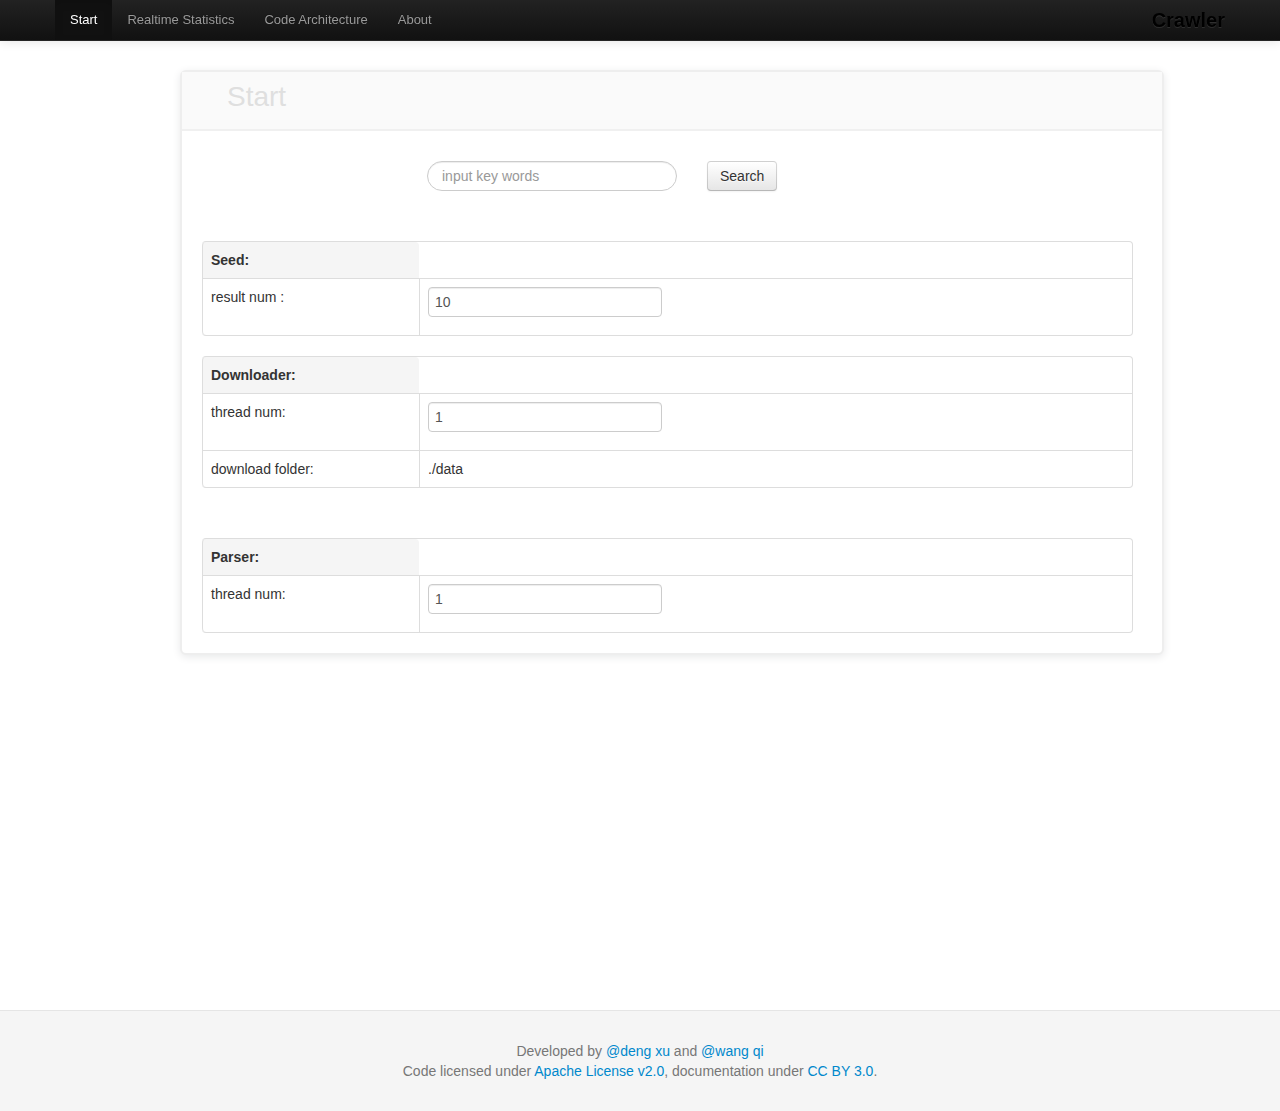
==== commit bcfa4270: "omitindex part" ====
--- a/crawling/www/index.html
+++ b/crawling/www/index.html
@@ -45,32 +45,7 @@
       }
 	</style>
 	<script>
-		var myVar=setInterval(function(){myTimer()},1000);
-		myTimer();
-		function myTimer()
-		{
-
-		  
-		if (window.XMLHttpRequest)
-		  {// code for IE7+, Firefox, Chrome, Opera, Safari
-		  xmlhttp=new XMLHttpRequest();
-		  }
-		else
-		  {// code for IE6, IE5
-		  xmlhttp=new ActiveXObject("Microsoft.XMLHTTP");
-		  }
-		xmlhttp.onreadystatechange=function()
-		{
-
-		    if (xmlhttp.readyState==4 && xmlhttp.status==200)
-		    {
-		    document.getElementById("my").innerHTML=xmlhttp.responseText;
-		    }
-		}
-		xmlhttp.open("GET","configuration_data.php",true);
-		xmlhttp.send();
-		}
-
+	
 	</script>
 
 </head>
@@ -124,10 +99,61 @@
             <input type="text" class="input-xxlarge search-query" placeholder="input key words" name="key_words">
             <div class="my_span3"></div>
             <button class="btn" type="submit">Search</button>
-      </form>
     </div>
     <div id="my">
     </div>
+    
+  <div class="my_content">
+    <table class="table table-bordered">
+      <thead>
+        <tr>
+          <th olspan="2"><b>Seed:</b></th>
+        </tr>
+      </thead>
+      <tbody>
+
+        <tr>
+          <td width="200"><b>  result num : </b></td>
+          <td> <input type="text" name="result_count" value="10"></td>
+        </tr>
+    </div>
+     <div class="my_span"></div>
+    <table class="table table-bordered">
+      <thead>
+        <tr>
+          <th olspan="2"><b>Downloader:</b></th>
+        </tr>
+      </thead>
+      <tbody>
+        <tr>
+          <td width="200"><b>  thread num: </b></td>
+          <td>  <input type="text" name="down_thread" value="1"></td>
+
+        </tr>
+        <tr>
+          <td>download folder:</td>
+          <td>./data</td>
+
+        </tr>
+      </tbody>
+    </table>  
+  </div>
+  <div class="my_span"></div>
+  <div class="my_content">
+    <table class="table table-bordered">
+      <thead>
+        <tr>
+          <th olspan="2"><b>Parser:</b></th>
+        </tr>
+      </thead>
+      <tbody>
+        <tr>
+          <td width="200"><b>  thread num: </b></td>
+          <td> <input type="text" name="parse_thread" value="1"></td>
+        </tr>
+    </table>  
+  </div>
+</form>
 	</div><!-- content end -->
 </div><!-- wrapper end -->
 
